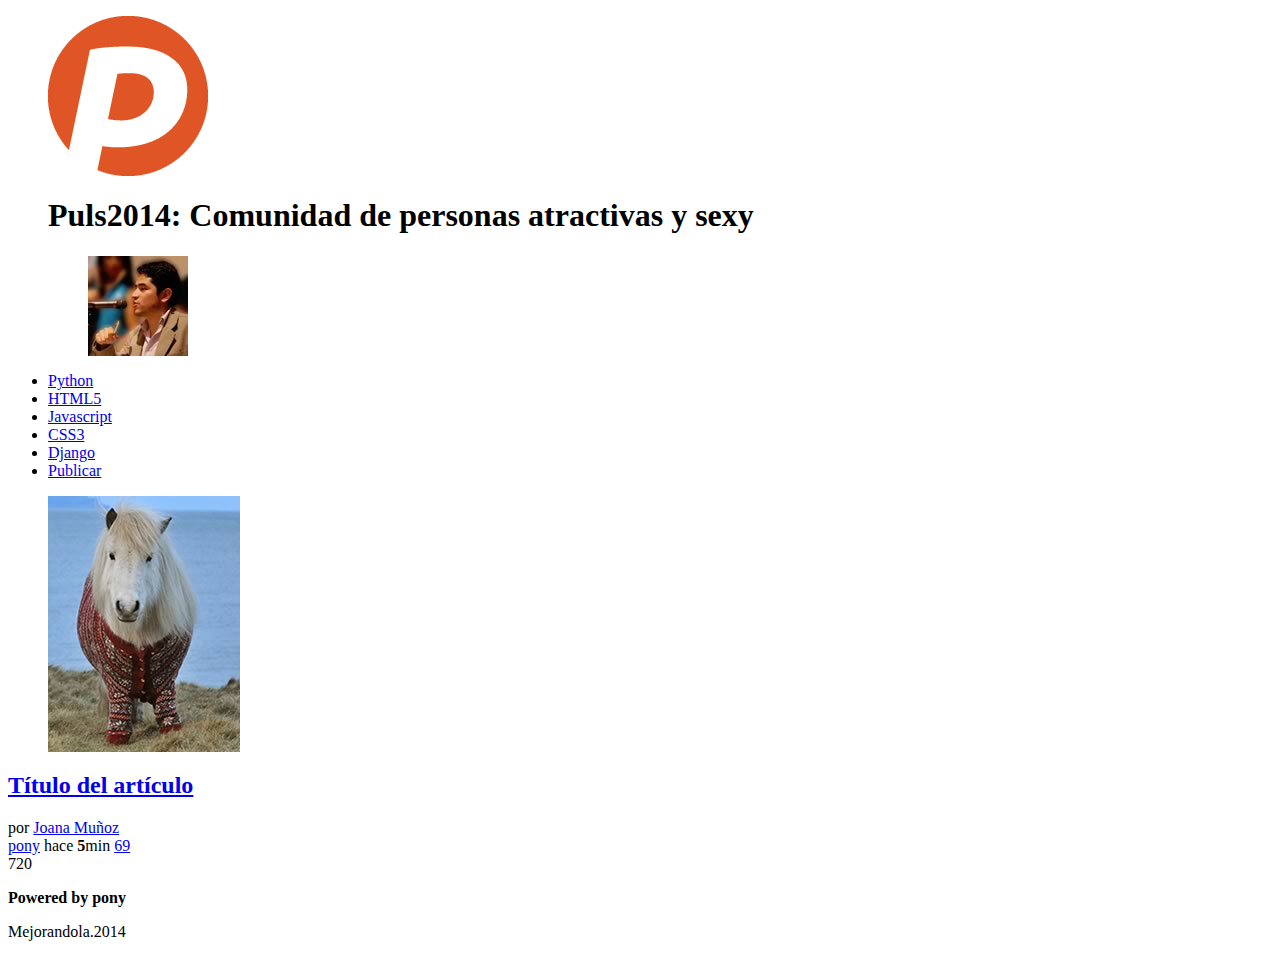
==== index.html @ 3fe2f07c "Proyecto Puls2014 listo para primer commit real" ====
<!DOCTYPTE HTML>
<html lang="es">
<head>
  <meta charset="utf-8" />
  <meta description="Proyecto de la primera generación del 2014 del curso de Diseño Web Online" />
  <title>Puls2014: Comunidad de personas atractivas y sexy.</title>
</head>
<body>
<header>
<figure id="logo">
  <img src="logo.png"/>
  <h1>
    Puls2014: Comunidad de personas atractivas y sexy
  </h1>
  <figure id="avatar">
    <img src="avatar.jpg">
  </figure>
</figure>
</header>
<nav>
  <ul>
    <li><a href="#">Python</a></li>
      <li><a href="#">HTML5</a></li>
        <li><a href="#">Javascript</a></li>
          <li><a href="#">CSS3</a></li>
            <li><a href="#">Django</a></li>
              <li id="publicar_nav"><a href="#">Publicar</a></li>
  </ul>
</nav>
<section id="contenido">

  <article class="item">
    <figure class="imagen_item">
        <img src="imagen.jpg"/>
    </figure>
    <h2 id="titulo_item">
    <a href="#">Título del artículo</a>
    </h2>
    <div class="autor_item">
      por <a href="#">Joana Muñoz</a>
    </div>
    <div class="datos_item">
      <a href="#" class="tag_item">pony</a>
      <span class="fecha_item">
        hace <strong>5</strong>min
      </span>
      <a href="#" class="comentarios_item">69</a>
        <a href="#" class="guardar_item"></a>
    </div>
    <div class="votacion">
      <a href="#" class="up"></a>
      720
      <a href="#" class="down"></a>
  </article>

  <article>
  </article>

</section>
<footer>
  <p>
    <strong>Powered by pony</strong>
  </p>
  <p>
    Mejorandola.2014
  </p>
</footer>
</body>
</html>
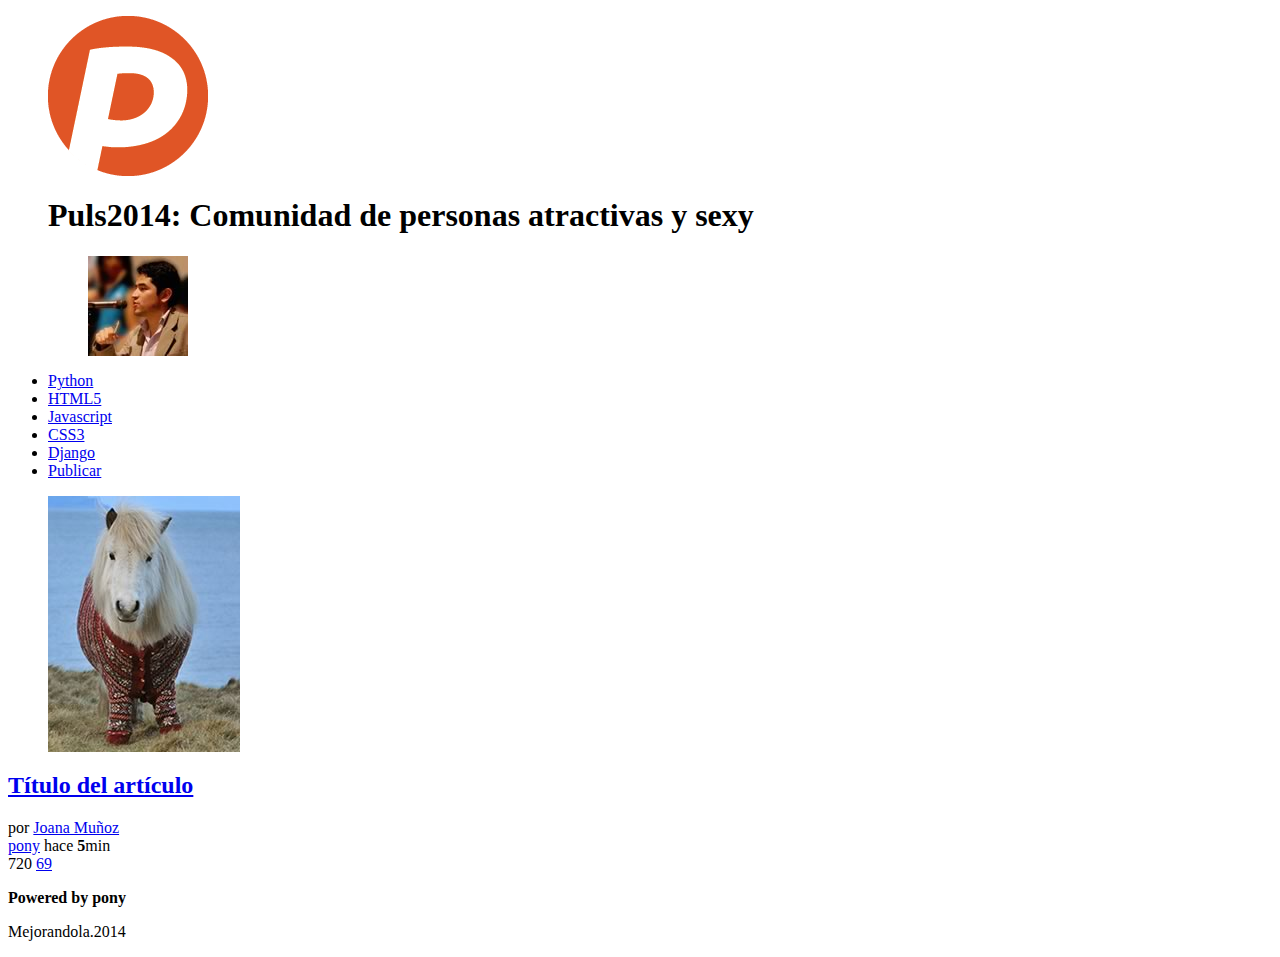
==== commit 6ebfc22c: "Cambios de diseño para un nuevo commit" ====
--- a/index.html
+++ b/index.html
@@ -44,13 +44,15 @@
       <span class="fecha_item">
         hace <strong>5</strong>min
       </span>
-      <a href="#" class="comentarios_item">69</a>
-        <a href="#" class="guardar_item"></a>
+    
     </div>
     <div class="votacion">
+
       <a href="#" class="up"></a>
       720
       <a href="#" class="down"></a>
+      <a href="#" class="comentarios_item">69</a>
+      <a href="#" class="guardar_item"></a>
   </article>
 
   <article>
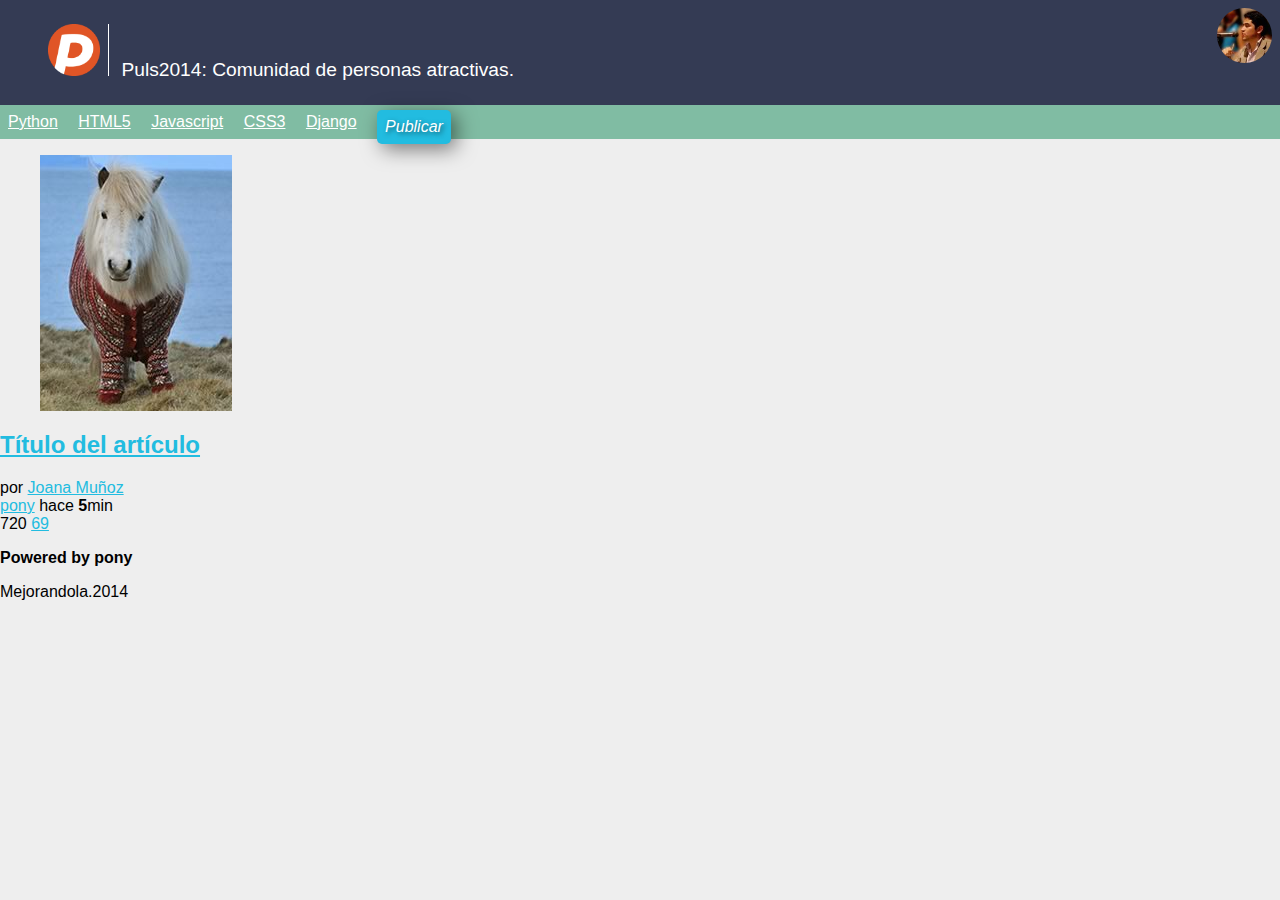
==== commit d90dc545: "ultimos cambios sobre header y nav" ====
--- a/index.html
+++ b/index.html
@@ -2,19 +2,21 @@
 <html lang="es">
 <head>
   <meta charset="utf-8" />
-  <meta description="Proyecto de la primera generación del 2014 del curso de Diseño Web Online" />
-  <title>Puls2014: Comunidad de personas atractivas y sexy.</title>
+  <meta name="description"content="Proyecto de la primera generación del 2014 del curso de Diseño Web Online" />
+  <title>Puls2014: Comunidad de personas atractivas.</title>
+  <link rel="stylesheet" type="text/css" href="normalize.css">
+  <link rel="stylesheet" type="text/css" href="estilos.css">
 </head>
 <body>
 <header>
 <figure id="logo">
   <img src="logo.png"/>
   <h1>
-    Puls2014: Comunidad de personas atractivas y sexy
+    Puls2014: Comunidad de personas atractivas.
   </h1>
+  </figure>
   <figure id="avatar">
     <img src="avatar.jpg">
-  </figure>
 </figure>
 </header>
 <nav>
--- a/estilos.css
+++ b/estilos.css
@@ -0,0 +1,99 @@
+a
+{
+	color: #22BCE0;
+}
+body
+{
+	background: #EEEEEE;
+	font-family: "Arial";
+	font-size: :16px;
+}
+
+header
+{
+	
+	background: #343B54;
+	color: white;
+	padding: 0.5em;
+	overflow: hidden;
+
+}
+header figure
+{
+	float: left;
+}
+header h1
+{
+	font-size: 1.2em;
+	font-weight: normal;
+	margin: 0.2em 70px 0 0;
+	display: inline;
+}
+header #avatar
+{
+	margin: 0.5em 0.5em 0 0;
+	position: absolute;
+	top: 0;
+	right: 0;
+	
+}
+header #avatar img
+{
+	width: 55px;
+	border-radius: 50%;
+
+}
+header #logo img
+{
+	width: 52px;
+	border-right: 1px solid white;
+	padding-right: 0.5em;
+	margin-right: 0.5em;
+	position: relative;
+}
+nav
+{
+	background: #80BCA3;
+	padding: 0 0.5em;
+}
+
+nav ul
+{
+	list-style: none;
+	margin: 0;
+	padding: 0;
+}
+
+nav ul #publicar_nav
+{
+	position: relative;
+	top: 0.3em;
+	right: 0;
+}
+
+nav ul #publicar_nav a
+{
+	background: #22BCE0;
+	border-radius: 5px;
+	box-shadow: rgba(0,0,0,0.5) 5px 5px 20px;
+	font-style: italic;
+	padding: 0.5em 0.5em;
+	text-decoration: none;
+	text-shadow: rgba(0,0,0,0.5) 2px 2px 5px;
+}
+nav ul li
+{
+	display: inline-block;
+	margin: 0 1em 0 0;
+}
+
+nav ul li a 
+{		
+	color: white;
+	display: block;
+	padding: : 0.5em 0;
+}
+footer
+{
+	
+}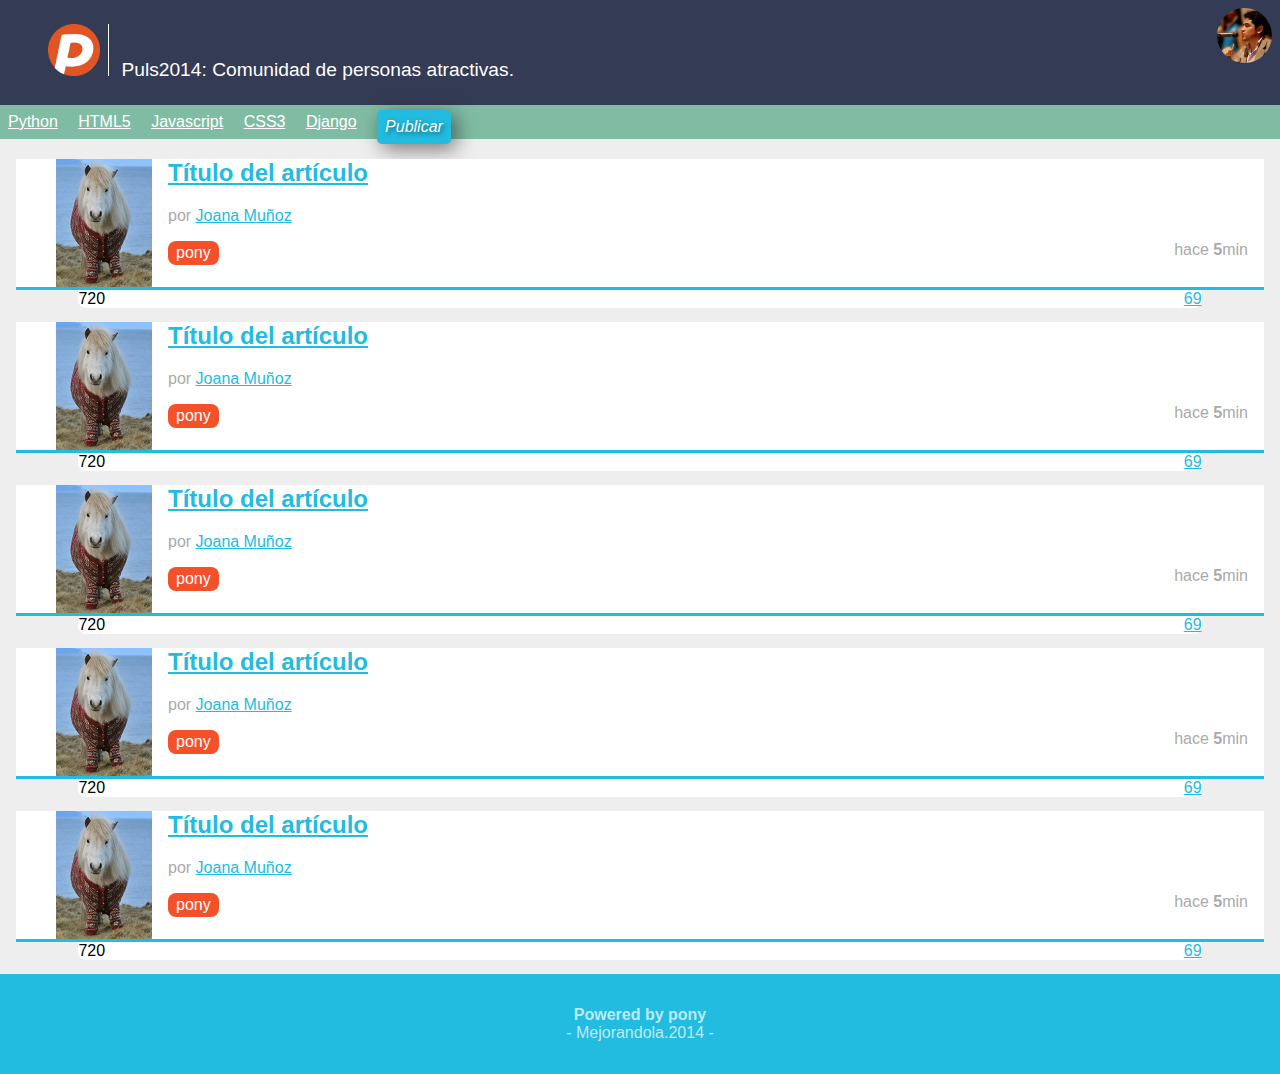
==== commit 534c2ebd: "Comienzo de Nuevas fuentes" ====
--- a/index.html
+++ b/index.html
@@ -57,8 +57,110 @@
       <a href="#" class="guardar_item"></a>
   </article>
 
-  <article>
+<article class="item">
+    <figure class="imagen_item">
+        <img src="imagen.jpg"/>
+    </figure>
+    <h2 id="titulo_item">
+    <a href="#">Título del artículo</a>
+    </h2>
+    <div class="autor_item">
+      por <a href="#">Joana Muñoz</a>
+    </div>
+    <div class="datos_item">
+      <a href="#" class="tag_item">pony</a>
+      <span class="fecha_item">
+        hace <strong>5</strong>min
+      </span>
+    
+    </div>
+    <div class="votacion">
+
+      <a href="#" class="up"></a>
+      720
+      <a href="#" class="down"></a>
+      <a href="#" class="comentarios_item">69</a>
+      <a href="#" class="guardar_item"></a>
   </article>
+
+<article class="item">
+    <figure class="imagen_item">
+        <img src="imagen.jpg"/>
+    </figure>
+    <h2 id="titulo_item">
+    <a href="#">Título del artículo</a>
+    </h2>
+    <div class="autor_item">
+      por <a href="#">Joana Muñoz</a>
+    </div>
+    <div class="datos_item">
+      <a href="#" class="tag_item">pony</a>
+      <span class="fecha_item">
+        hace <strong>5</strong>min
+      </span>
+    
+    </div>
+    <div class="votacion">
+
+      <a href="#" class="up"></a>
+      720
+      <a href="#" class="down"></a>
+      <a href="#" class="comentarios_item">69</a>
+      <a href="#" class="guardar_item"></a>
+  </article>
+
+<article class="item">
+    <figure class="imagen_item">
+        <img src="imagen.jpg"/>
+    </figure>
+    <h2 id="titulo_item">
+    <a href="#">Título del artículo</a>
+    </h2>
+    <div class="autor_item">
+      por <a href="#">Joana Muñoz</a>
+    </div>
+    <div class="datos_item">
+      <a href="#" class="tag_item">pony</a>
+      <span class="fecha_item">
+        hace <strong>5</strong>min
+      </span>
+    
+    </div>
+    <div class="votacion">
+
+      <a href="#" class="up"></a>
+      720
+      <a href="#" class="down"></a>
+      <a href="#" class="comentarios_item">69</a>
+      <a href="#" class="guardar_item"></a>
+  </article>
+
+<article class="item">
+    <figure class="imagen_item">
+        <img src="imagen.jpg"/>
+    </figure>
+    <h2 id="titulo_item">
+    <a href="#">Título del artículo</a>
+    </h2>
+    <div class="autor_item">
+      por <a href="#">Joana Muñoz</a>
+    </div>
+    <div class="datos_item">
+      <a href="#" class="tag_item">pony</a>
+      <span class="fecha_item">
+        hace <strong>5</strong>min
+      </span>
+    
+    </div>
+    <div class="votacion">
+
+      <a href="#" class="up"></a>
+      720
+      <a href="#" class="down"></a>
+      <a href="#" class="comentarios_item">69</a>
+      <a href="#" class="guardar_item"></a>
+  </article>
+
 
 </section>
 <footer>
--- a/estilos.css
+++ b/estilos.css
@@ -95,5 +95,103 @@
 }
 footer
 {
+	background: #22BCE0;
+	text-align: center;
+	color: rgba(255,255,255,0.7);
+	padding: 1em;
+
+}
+
+footer p:first-child
+{
+	margin-bottom: 0;
 	
+}
+
+footer p:last-child
+{
+	margin-top: 0;
+	
+}
+footer p:last-child:before
+{
+	content: "- ";
+}
+footer p:last-child:after
+{
+	content: "- ";
+}
+
+#contenido
+{
+	margin: 1em;
+}
+#contenido .item
+{
+	background: white;
+	border-bottom: 3px solid #22BCE0;
+	margin-bottom: 2em;
+	position: relative;
+	min-height: 128px;
+}
+#contenido .item .autor_item
+{
+	color: #AAA;
+}
+#contenido .item .datos_item
+{
+	text-align: right;
+	margin: 1em 1em 0 0;
+}
+#contenido .item .datos_item .fecha_item
+{
+	color:#AAA;
+}
+
+#contenido .item .datos_item .tag_item
+{
+	background: #F4502A;
+	color: white;
+	float: left;
+	display: inline-block;
+	text-decoration: none;
+	padding: 0.2em 0.5em;
+	border-radius: 0.5em;
+}
+#contenido .item .imagen_item img
+{
+	float: left;
+	margin: 0 1em 0 0;
+
+}
+#contenido .item .imagen_item img
+{
+	width: 96px;
+
+}
+#contenido .item .titulo_item
+{
+	font-size: 1em;
+	font-style: italic;
+	padding: 1em 1em 0 0; 
+}
+#contenido .item .titulo_item a 
+{
+	color: #444;
+	text-decoration: none;
+}
+#contenido .item .votacion
+{
+	background: white;
+	position: absolute;
+	margin-top: 3px;
+	border-radius: 0 0 0.5em 0.5em;
+	left: 5%;
+	top: 100%;
+	width: 90%;
+}
+#contenido .item .votacion .comentarios_item,
+#contenido .item .votacion .guardar_item
+{
+	float: right;
 }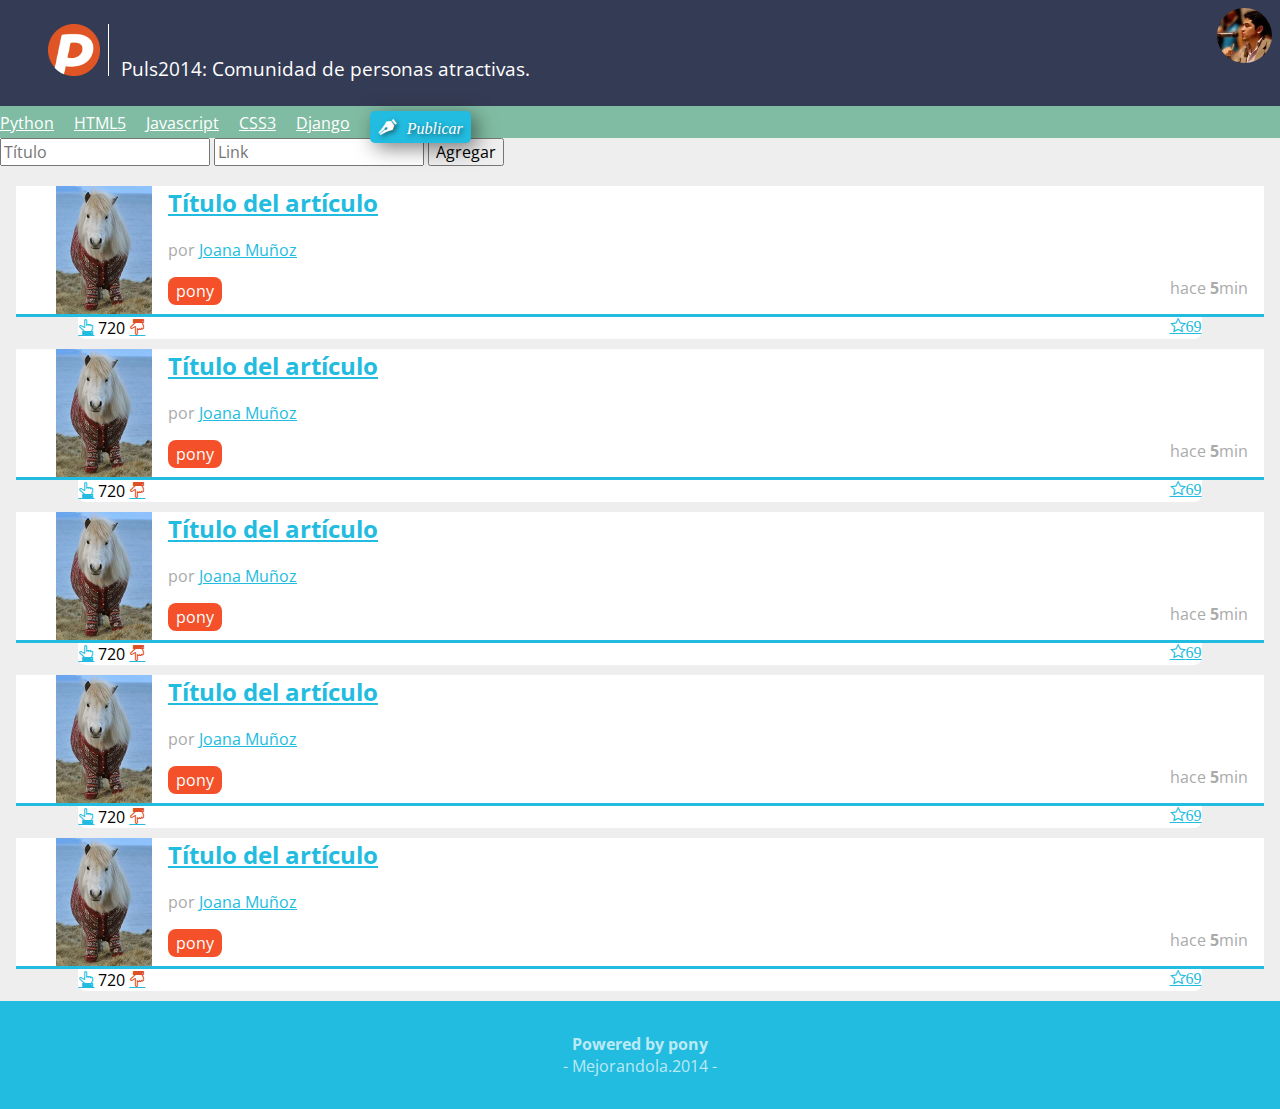
==== commit 49ab31fe: "Fin de CSS" ====
--- a/index.html
+++ b/index.html
@@ -4,8 +4,10 @@
   <meta charset="utf-8" />
   <meta name="description"content="Proyecto de la primera generación del 2014 del curso de Diseño Web Online" />
   <title>Puls2014: Comunidad de personas atractivas.</title>
+  <link href='http://fonts.googleapis.com/css?family=Open+Sans' rel='stylesheet' type='text/css'>
   <link rel="stylesheet" type="text/css" href="normalize.css">
   <link rel="stylesheet" type="text/css" href="estilos.css">
+
 </head>
 <body>
 <header>
@@ -26,9 +28,14 @@
         <li><a href="#">Javascript</a></li>
           <li><a href="#">CSS3</a></li>
             <li><a href="#">Django</a></li>
-              <li id="publicar_nav"><a href="#">Publicar</a></li>
+              <li id="publicar_nav" ><a href="#" class="icon-lapiz">Publicar</a></li>
   </ul>
 </nav>
+<form action="" id="formulario">
+    <input type="text" id="titulo" placeholder="Título"required>
+    <input type="url" id="url" placeholder="Link"required>
+    <input type="submit" value="Agregar">
+</form>
 <section id="contenido">
 
   <article class="item">
@@ -50,10 +57,10 @@
     </div>
     <div class="votacion">
 
-      <a href="#" class="up"></a>
+      <a href="#" class="up icon-dedo-arriba"></a>
       720
-      <a href="#" class="down"></a>
-      <a href="#" class="comentarios_item">69</a>
+      <a href="#" class="down icon-dedo-abajo"></a>
+      <a href="#" class="comentarios_item icon-estrella">69</a>
       <a href="#" class="guardar_item"></a>
   </article>
 
@@ -76,10 +83,10 @@
     </div>
     <div class="votacion">
 
-      <a href="#" class="up"></a>
+      <a href="#" class="up icon-dedo-arriba"></a>
       720
-      <a href="#" class="down"></a>
-      <a href="#" class="comentarios_item">69</a>
+      <a href="#" class="down icon-dedo-abajo"></a>
+      <a href="#" class="comentarios_item icon-estrella">69</a>
       <a href="#" class="guardar_item"></a>
   </article>
 
@@ -102,10 +109,10 @@
     </div>
     <div class="votacion">
 
-      <a href="#" class="up"></a>
+      <a href="#" class="up icon-dedo-arriba"></a>
       720
-      <a href="#" class="down"></a>
-      <a href="#" class="comentarios_item">69</a>
+      <a href="#" class="down icon-dedo-abajo"></a>
+      <a href="#" class="comentarios_item icon-estrella">69</a>
       <a href="#" class="guardar_item"></a>
   </article>
 
@@ -128,10 +135,10 @@
     </div>
     <div class="votacion">
 
-      <a href="#" class="up"></a>
+      <a href="#" class="up icon-dedo-arriba"></a>
       720
-      <a href="#" class="down"></a>
-      <a href="#" class="comentarios_item">69</a>
+      <a href="#" class="down icon-dedo-abajo"></a>
+      <a href="#" class="comentarios_item icon-estrella">69</a>
       <a href="#" class="guardar_item"></a>
   </article>
 
@@ -154,10 +161,10 @@
     </div>
     <div class="votacion">
 
-      <a href="#" class="up"></a>
+      <a href="#" class="up icon-dedo-arriba"></a>
       720
-      <a href="#" class="down"></a>
-      <a href="#" class="comentarios_item">69</a>
+      <a href="#" class="down icon-dedo-abajo"></a>
+      <a href="#" class="comentarios_item icon-estrella">69</a>
       <a href="#" class="guardar_item"></a>
   </article>
 
--- a/estilos.css
+++ b/estilos.css
@@ -1,3 +1,47 @@
+@font-face {
+	font-family: 'icomoon';
+	src:url('fonts/icomoon.eot?-s0e6o9');
+	src:url('fonts/icomoon.eot?#iefix-s0e6o9') format('embedded-opentype'),
+		url('fonts/icomoon.woff?-s0e6o9') format('woff'),
+		url('fonts/icomoon.ttf?-s0e6o9') format('truetype'),
+		url('fonts/icomoon.svg?-s0e6o9#icomoon') format('svg');
+	font-weight: normal;
+	font-style: normal;
+}
+
+[class^="icon-"], [class*=" icon-"] {
+	font-family: 'icomoon';
+	speak: none;
+	font-style: normal;
+	font-weight: normal;
+	font-variant: normal;
+	text-transform: none;
+	line-height: 1;
+
+	/* Better Font Rendering =========== */
+	-webkit-font-smoothing: antialiased;
+	-moz-osx-font-smoothing: grayscale;
+}
+
+.icon-lapiz:before {
+	content: "\e908";
+	margin-right: 0.8em;
+}
+
+.icon-estrella:before {
+	content: "\e9d7";
+}
+
+.icon-dedo-arriba:before {
+	content: "\ea03";
+}
+
+.icon-dedo-abajo:before {
+	content: "\ea05";
+	color: #DD4F24;
+	text-decoration: none;
+}
+
 a
 {
 	color: #22BCE0;
@@ -5,7 +49,7 @@
 body
 {
 	background: #EEEEEE;
-	font-family: "Arial";
+	font-family: 'Open Sans', sans-serif;
 	font-size: :16px;
 }
 
@@ -54,7 +98,7 @@
 nav
 {
 	background: #80BCA3;
-	padding: 0 0.5em;
+	padding: 0 6em 0 0;
 }
 
 nav ul
